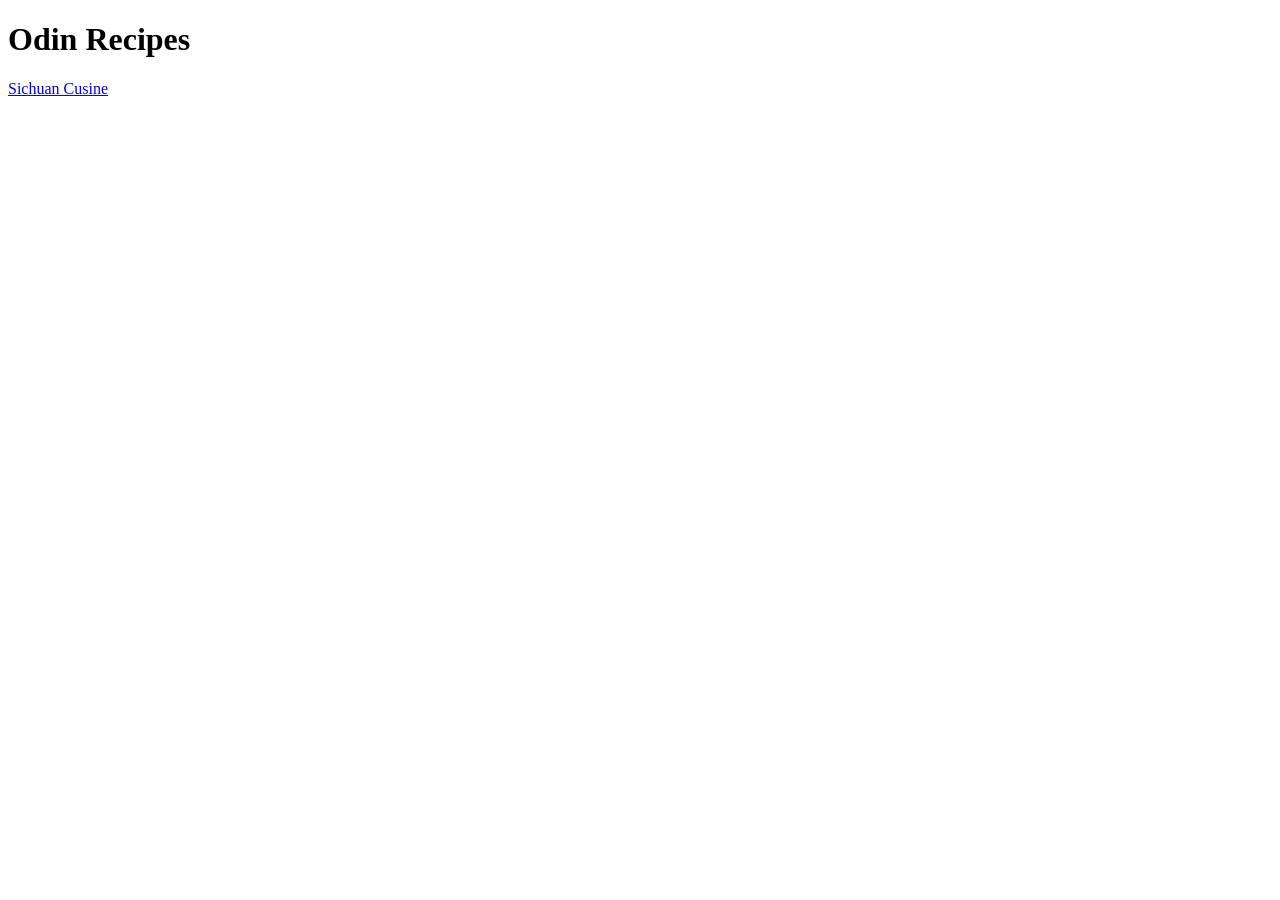
==== index.html @ a965c429 "Add a link to Sichuan page" ====
<!DOCTYPE html>
<html lang="en">
  <head>
    <meta charset="utf-8">
    <title>Odin Recipes</title>
  </head>

  <body>
    <h1>Odin Recipes</h1>

    <a href="recipes/sichuan_cusine.html">
      Sichuan Cusine</a>
  </body>
  
</html>
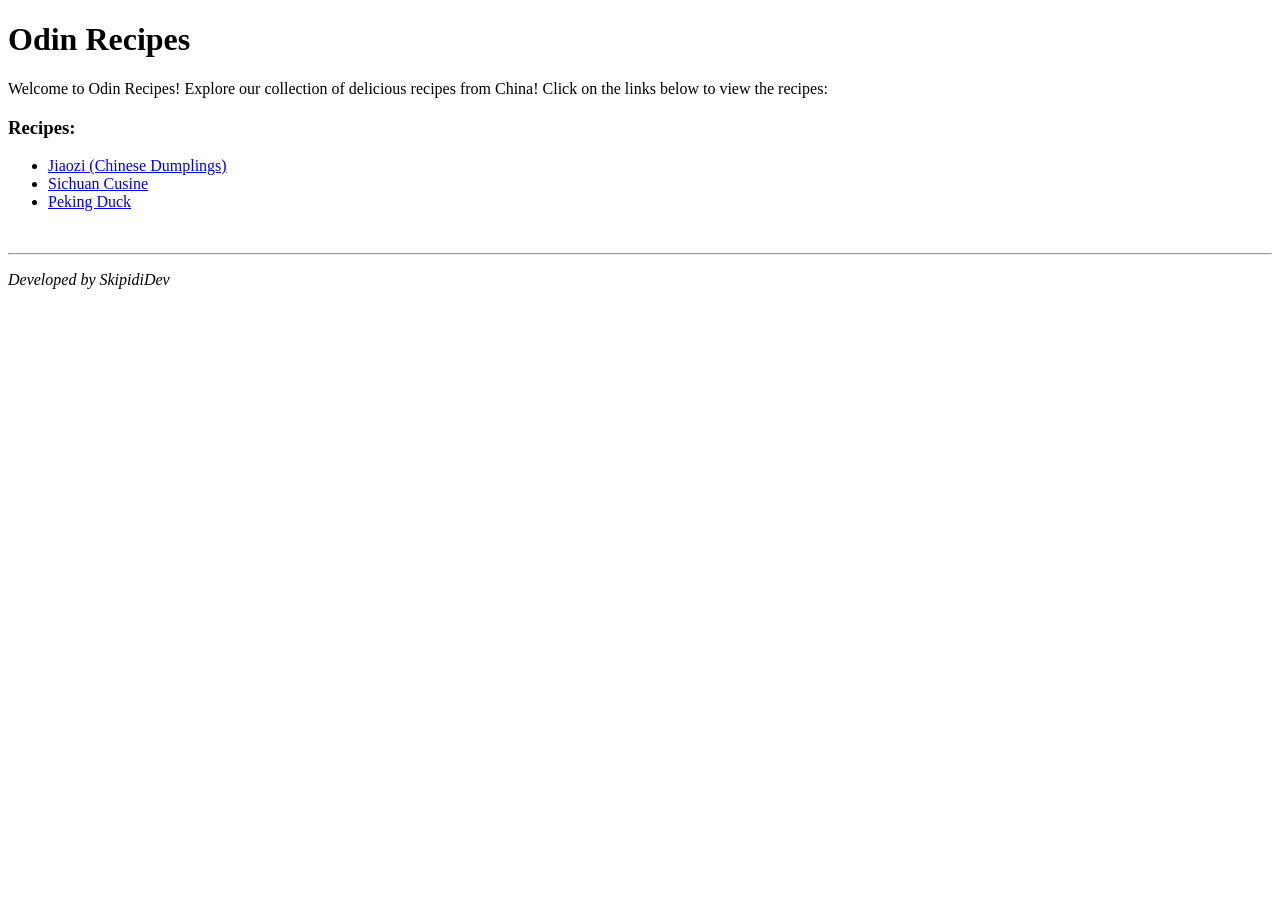
==== commit a54156bd: "Update index.html with new recipe links and footer" ====
--- a/index.html
+++ b/index.html
@@ -7,9 +7,25 @@
 
   <body>
     <h1>Odin Recipes</h1>
+    <p>Welcome to Odin Recipes! Explore our collection of delicious recipes from China!
+      Click on the links below to view the recipes:
+    </p>
+    
+    <h3>Recipes:</h3>
+    <ul>
+      <li><a href="recipes/jiaozi.html">
+        Jiaozi (Chinese Dumplings)</a></li>
 
-    <a href="recipes/sichuan_cusine.html">
-      Sichuan Cusine</a>
+      <li><a href="recipes/sichuan_cusine.html">
+      Sichuan Cusine</a></li>
+
+      <li><a href="recipes/peking_duck.html">Peking Duck</a></li>
+    </ul>
+
+    <br>
+    <hr>
+    <p><em>Developed by SkipidiDev</em></p>
+
   </body>
   
 </html>
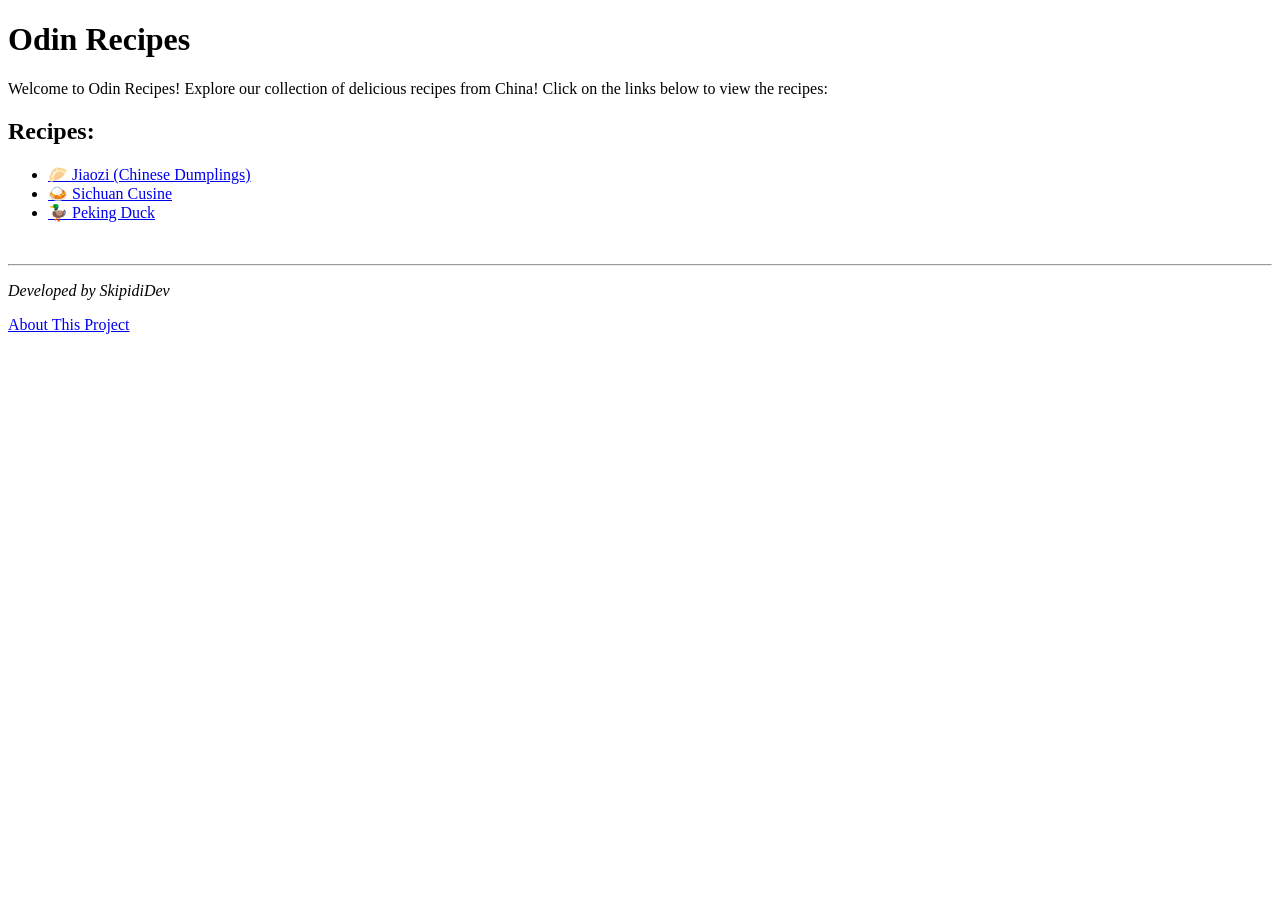
==== commit f59ebb67: "Add about link and emojis" ====
--- a/index.html
+++ b/index.html
@@ -11,20 +11,21 @@
       Click on the links below to view the recipes:
     </p>
     
-    <h3>Recipes:</h3>
+    <h2>Recipes:</h2>
     <ul>
       <li><a href="recipes/jiaozi.html">
-        Jiaozi (Chinese Dumplings)</a></li>
+        🥟 Jiaozi (Chinese Dumplings)</a></li>
 
-      <li><a href="recipes/sichuan_cusine.html">
-      Sichuan Cusine</a></li>
+      <li><a href="recipes/sichuan_cuisine.html">
+      🍛 Sichuan Cusine</a></li>
 
-      <li><a href="recipes/peking_duck.html">Peking Duck</a></li>
+      <li><a href="recipes/peking_duck.html">🦆 Peking Duck</a></li>
     </ul>
 
     <br>
     <hr>
     <p><em>Developed by SkipidiDev</em></p>
+    <a href="about/index.html">About This Project</a>
 
   </body>
   
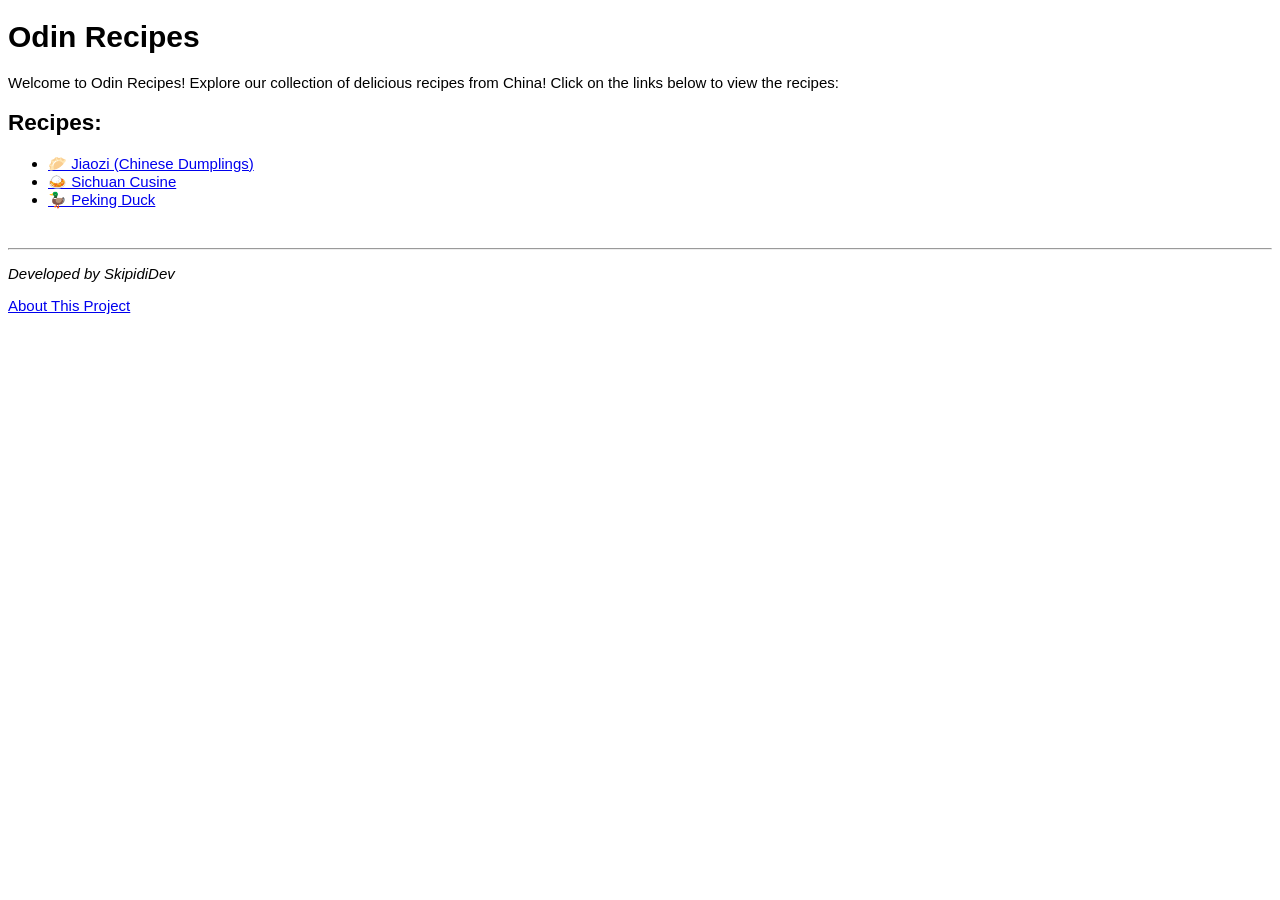
==== commit c445adf1: "Add link to styles.css in the head section" ====
--- a/index.html
+++ b/index.html
@@ -2,7 +2,8 @@
 <html lang="en">
   <head>
     <meta charset="utf-8">
-    <title>Odin Recipes</title>
+    <title>Odin Recipes (alpha)</title>
+    <link rel="stylesheet" href="styles.css">
   </head>
 
   <body>
--- a/styles.css
+++ b/styles.css
@@ -0,0 +1,5 @@
+body {
+  font-family: Georgia, Arial, sans-serif;
+  font-size: 15px;
+}
+
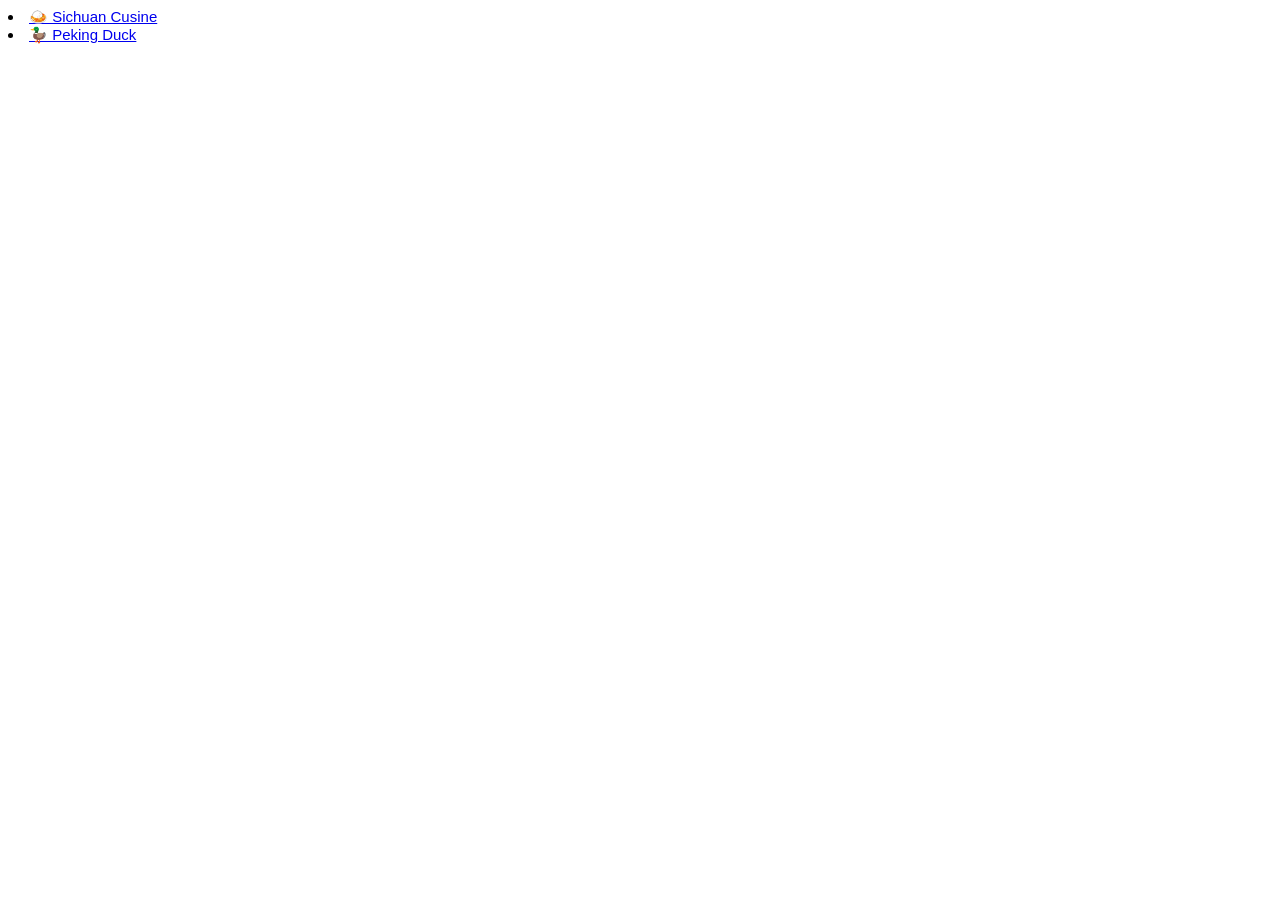
==== commit 239c2717: "Wrapping content in a container div" ====
--- a/index.html
+++ b/index.html
@@ -7,15 +7,9 @@
   </head>
 
   <body>
-    <h1>Odin Recipes</h1>
-    <p>Welcome to Odin Recipes! Explore our collection of delicious recipes from China!
-      Click on the links below to view the recipes:
-    </p>
     
-    <h2>Recipes:</h2>
-    <ul>
-      <li><a href="recipes/jiaozi.html">
-        🥟 Jiaozi (Chinese Dumplings)</a></li>
+    <div class="container">
+
 
       <li><a href="recipes/sichuan_cuisine.html">
       🍛 Sichuan Cusine</a></li>
@@ -23,11 +17,8 @@
       <li><a href="recipes/peking_duck.html">🦆 Peking Duck</a></li>
     </ul>
 
-    <br>
-    <hr>
-    <p><em>Developed by SkipidiDev</em></p>
-    <a href="about/index.html">About This Project</a>
-
+    </div>
+    
   </body>
   
 </html>
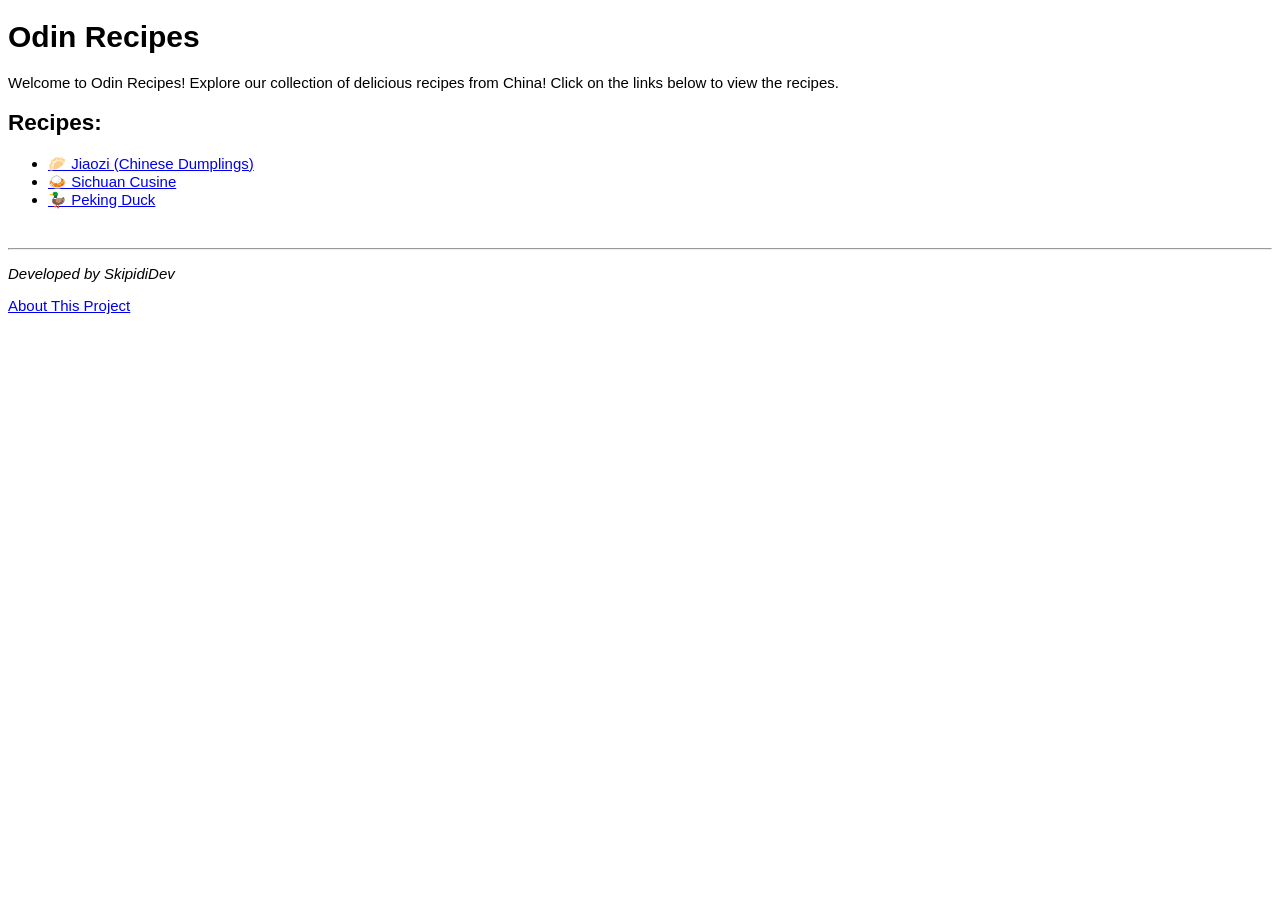
==== commit f289a68a: "Add classes to index.html" ====
--- a/index.html
+++ b/index.html
@@ -10,13 +10,27 @@
     
     <div class="container">
 
+      <h1 class="title">Odin Recipes</h1>
+      <p class="one">Welcome to Odin Recipes! Explore our collection of delicious recipes from China!
+        Click on the links below to view the recipes.
+      </p>
+      
+      <h2 class="two">Recipes:</h2>
+      <ul>
+        <li><a href="recipes/jiaozi.html">
+          🥟 Jiaozi (Chinese Dumplings)</a></li>
 
-      <li><a href="recipes/sichuan_cuisine.html">
-      🍛 Sichuan Cusine</a></li>
+        <li><a href="recipes/sichuan_cuisine.html">
+        🍛 Sichuan Cusine</a></li>
 
-      <li><a href="recipes/peking_duck.html">🦆 Peking Duck</a></li>
-    </ul>
+        <li><a href="recipes/peking_duck.html">🦆 Peking Duck</a></li>
+      </ul>
 
+      <br>
+      <hr>
+      <p class="three"><em>Developed by SkipidiDev</em></p>
+      <a href="about/index.html" class="three">About This Project</a>
+    
     </div>
     
   </body>
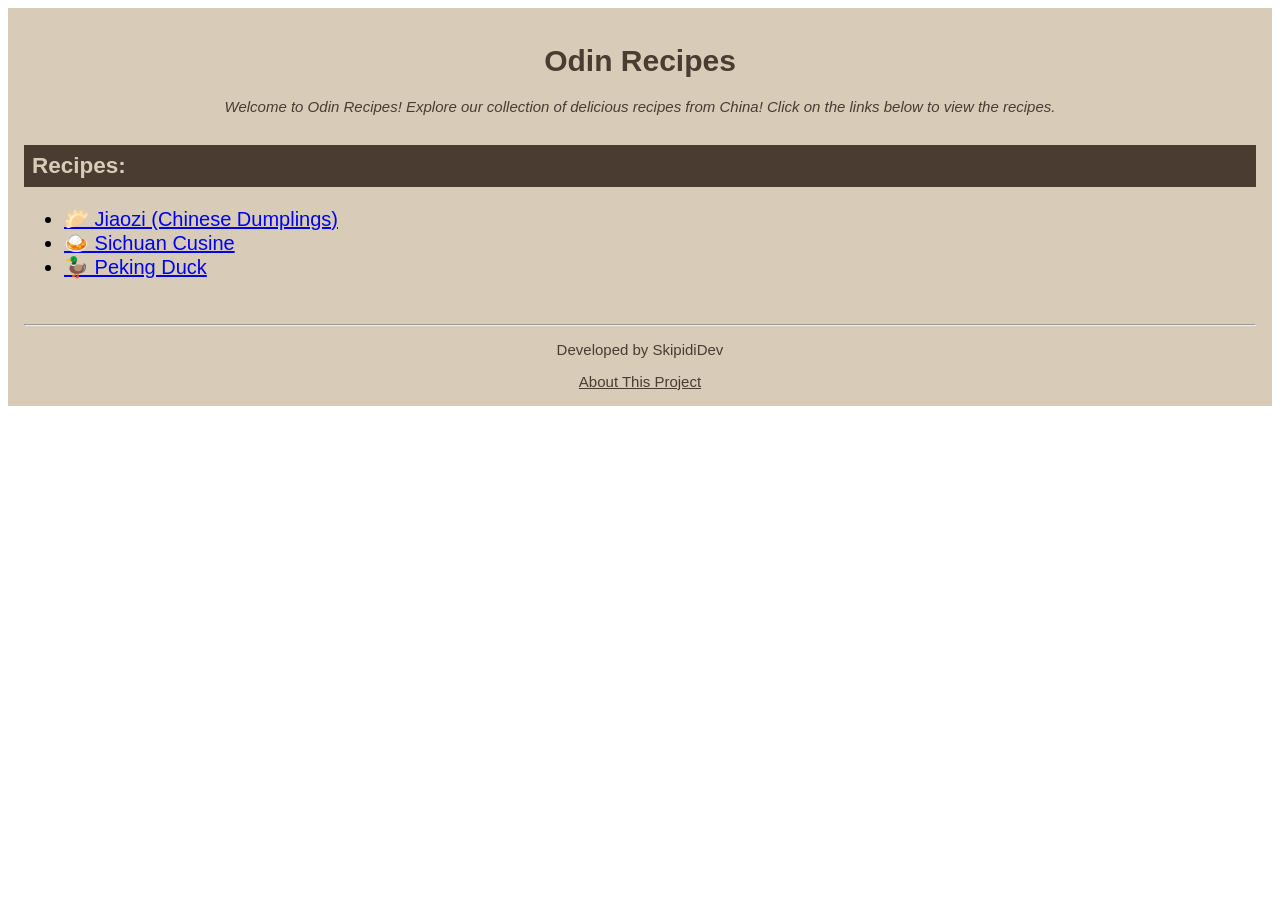
==== commit 3d0fbaca: "Replace <em> with CSS italic styling" ====
--- a/index.html
+++ b/index.html
@@ -28,7 +28,8 @@
 
       <br>
       <hr>
-      <p class="three"><em>Developed by SkipidiDev</em></p>
+      
+      <p class="three">Developed by SkipidiDev</p>
       <a href="about/index.html" class="three">About This Project</a>
     
     </div>
--- a/styles.css
+++ b/styles.css
@@ -3,3 +3,34 @@
   font-size: 15px;
 }
 
+.container {
+  margin: 0 auto;
+  background-color: #d8cbb8;
+  padding: 16px;
+}
+
+.title,
+.one,
+.three {
+  text-align: center;
+  color: #4a3c31;
+}
+
+.one{
+  font-style: italic;
+}
+
+.two {
+  background-color: #4a3c31;
+  color: #d8cbb8;
+  margin-top: 30px;
+  padding: 8px;
+}
+
+a.three {
+  display: block;
+}
+
+ul {
+  font-size: 20px;
+}
